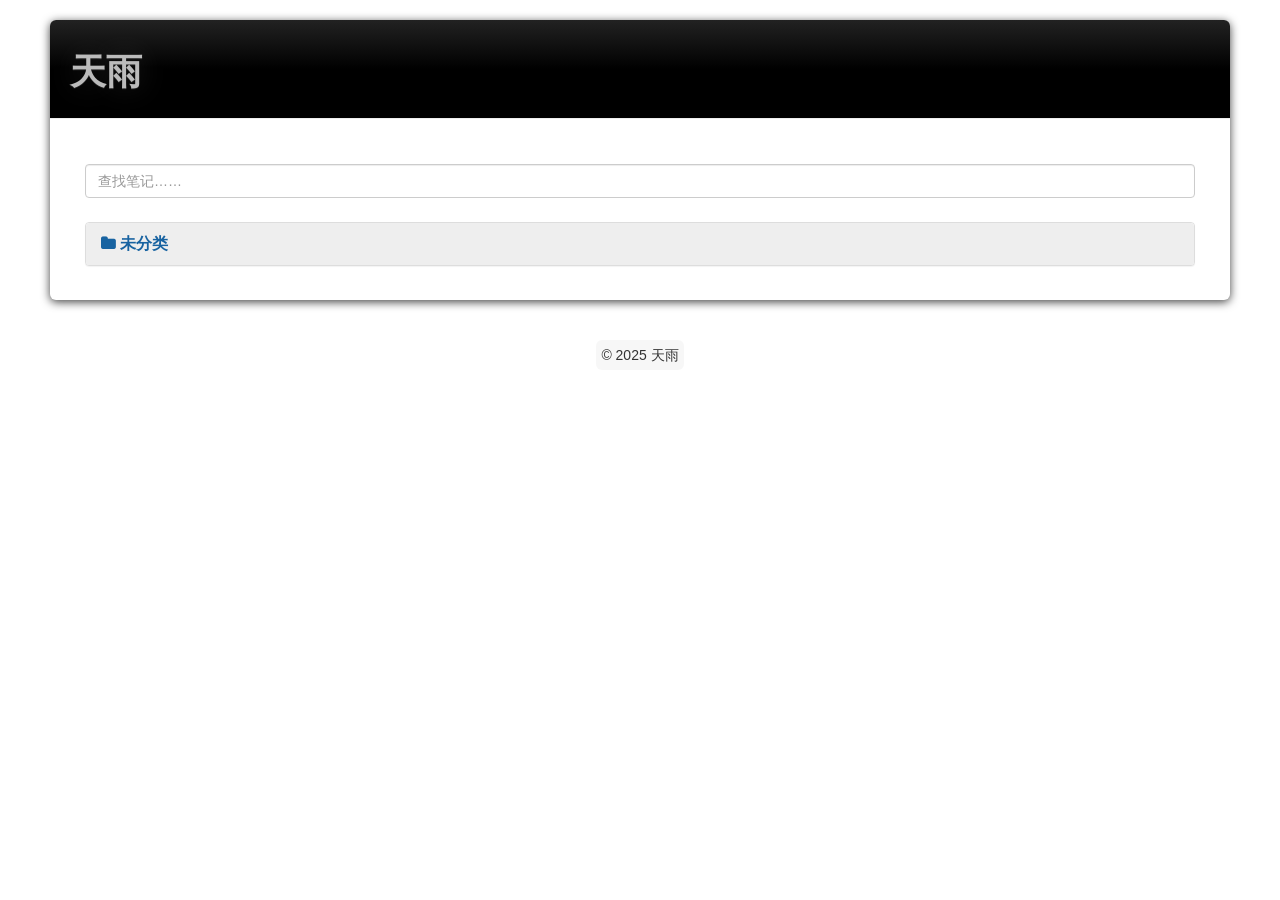
==== archives/index.html @ 489fcb2b "Site updated: 2025-02-26 23:53:07" ====
<!DOCTYPE HTML>
<html>
<head>
  <meta charset="utf-8">
  
  <title>archive_a | 天雨</title>
  <meta name="author" content="天雨">
  
  
  <meta name="viewport" content="width=device-width, initial-scale=1, maximum-scale=1">

  
  <meta property="og:site_name" content="天雨"/>

  
    <meta property="og:image" content=""/>
  

  
    <link rel="alternative" href="/atom.xml" title="天雨" type="application/atom+xml">
  
  
    <link href="/favicon.png" rel="icon">
  
  
  <link rel="stylesheet" href="/css/bootstrap.min.css" media="screen" type="text/css">
  <link rel="stylesheet" href="/css/font-awesome.css" media="screen" type="text/css">
  <link rel="stylesheet" href="/css/style.css" media="screen" type="text/css">
  <link rel="stylesheet" href="/css/highlight.css" media="screen" type="text/css">
  <link rel="stylesheet" href="/css/google-fonts.css" media="screen" type="text/css">
  <link rel="stylesheet" href="/css/responsive.css" media="screen" type="text/css">  
  <link rel="stylesheet" href="/css/sidenav.css" media="screen" type="text/css">  
  <!--[if lt IE 9]><script src="//html5shiv.googlecode.com/svn/trunk/html5.js"></script><![endif]-->

  <script src="/js/jquery-2.0.3.min.js"></script>

  <!-- analytics -->
  
<script type="text/javascript">
var _gaq = _gaq || [];
_gaq.push(['_setAccount', 'UA-XXXXX-X']);
_gaq.push(['_trackPageview']);
(function() {
var ga = document.createElement('script'); ga.type = 'text/javascript'; ga.async = true;

ga.src = ('https:' == document.location.protocol ? 'https://' : 'http://') + 'stats.g.doubleclick.net/dc.js';

var s = document.getElementsByTagName('script')[0]; s.parentNode.insertBefore(ga, s);
})();
</script>


<meta name="generator" content="Hexo 7.3.0"></head>

<body id="body" data-spy="scroll" data-target=".toc">
  <div class="container" id="container">
	<div class="content">
	  <div class="page-header">
  <h1><a class="brand" href="#">天雨</a></h1>
</div>



<div class="row page">
	<div class="col-md-12">
        <input type="text" id="local-search-input" name="q" results="0" placeholder="查找笔记……" class="st-search-input st-default-search-input form-control" style="margin-bottom:1em"/>
        <div id="local-search-result"></div>
		<div class="panel-group" id="notebook">
			
			
			
			
			
			<div class="panel panel-default">
				<div class="panel-heading">
					<a class="panel-title" data-toggle="collapse" data-parent="#notebook" href="#未分类">
						<i class="fa fa-folder"></i> 未分类		   
				</div>
				
					<div id="未分类" class="panel-collapse collapse">
				
					    <div class="panel-body">
						    <ul class="post">
			
			
			    
			                    
			                    <li class="post-list-item"><a href="/2025/02/27/常见问题自助解决文档/">常见问题自助解决文档</a></li>
			                    
			    
				            </ul>
				        </div>
				    </div>
			</div>
			
		</div><!-- accordion -->
	</div>
</div>

	</div>
  </div>
  <div class="container-narrow">
	<footer> <p>
  &copy; 2025 天雨
   
</p> </footer>
  </div> <!-- container-narrow -->
  
<a id="gotop" href="#">   
  <span>▲</span> 
</a>

<script src="/js/jquery.imagesloaded.min.js"></script>
<script src="/js/gallery.js"></script>
<script src="/js/bootstrap.min.js"></script>
<script src="/js/jquery.tableofcontents.min.js"></script>
<script src="/js/tocgenerator.min.js"></script>
<script src="/js/main.js"></script>
<script src="/js/search.js"></script> 




<link rel="stylesheet" href="/fancybox/jquery.fancybox.css" media="screen" type="text/css">
<script src="/fancybox/jquery.fancybox.pack.js"></script>
<script type="text/javascript">
(function($){
  $('.fancybox').fancybox();
})(jQuery);
</script>



   <script type="text/javascript">      
     var search_path = "search.xml";
	 if (search_path.length == 0) {
	 	search_path = "search.xml";
	 }
	 var path = "/" + search_path;
     searchFunc(path, 'local-search-input', 'local-search-result');
   </script>


</body>
</html>
---- css/style.css ----
/* =============================================================================
   container
   ========================================================================== */

.container-narrow {
  margin: 0 auto;
  max-width:970px;
}

.container-narrow > footer {
  margin-top: 20px;
  text-align: center;
}
.container-narrow > footer p {
  background-color: rgba(245,245,245,0.75);
  padding: 5px;
  display: inline-block;
  -webkit-border-radius: 6px;
  -moz-border-radius: 6px;
  border-radius: 6px;
}

/* =============================================================================
   Body and structure
   ========================================================================== */

body {
  position: relative;
  background-color: #fff;
  background-repeat: repeat-x;
  background-position: 0 40px;
  padding-bottom: 70px;
}

.content {
  padding: 20px;
  margin: 20px -20px; /* negative indent the amount of the padding to maintain the grid system */
  -webkit-border-radius: 6px 6px 6px 6px;
  -moz-border-radius: 6px 6px 6px 6px;
  border-radius: 6px 6px 6px 6px;
  -webkit-box-shadow: 0 2px 10px rgba(0,0,0,.75);
  -moz-box-shadow: 0 2px 102px rgba(0,0,0,.75);
  box-shadow: 0 2px 10px rgba(0,0,0,.75);
}

#sidebar {
  margin-left: 5px;
  padding-left: 15px;
  border-left: 1px solid #e0e0e0;
  font-size: 0.9em;
}

/* =============================================================================
   page
   ========================================================================== */

.page{
  margin: 1.0em 0em;
  padding-top: 25px;
  line-height: 1.5em;
  font-family: 'Open Sans',"Helvetica Neue", "Helvetica","Microsoft YaHei", "WenQuanYi Micro Hei", Arial, sans-serif;
}

.page p{
  margin: 1.0em 0em;
}

.page .panel-heading {
  background-color: #eee;
  font-weight:bold;
}

.page .panel-collapse .panel-body {
  padding: 9px 15px;
  background-color: #F5F5D5;
  font-size: 16px;
  line-height: 24px;
}

.note {
  position: relative;
  margin-top: -20px;
}

/* =============================================================================
   pagination
   ========================================================================== */

.pagination {
  margin: 10px 0;
}

.pagination a{
  color:#555;  
}


/* =============================================================================
   List
   ========================================================================== */

li i {
  margin-right: 5px;
  margin-left: 5px;  
}

.listing-item {
  line-height: 24px;
}

/* =============================================================================
   hyper links
   ========================================================================== */

a{color:#1863a1}
a:focus{color:#0181eb}
a:hover{color:#0181eb}
a:active{color:#01579f}

a.label-anchor {
  position: relative;
  display: block;
  text-align: right;
  width: 200px;
  left: -210px;
  font-family: 'PT Sans', sans-serif;
}
a.label-anchor:target span {
  background-color: #b94a48;
}
a.label-anchor:hover {
  text-decoration: none;
}
a.label-anchor span {
  font-weight: bold;
  line-height: 0px;
  color: #ffffff;
  text-shadow: 0 -1px 0 rgba(0, 0, 0, 0.25);
  white-space: nowrap;
  background-color: #666;
  padding: 1px 4px 2px;
  -webkit-border-radius: 3px;
  -moz-border-radius: 3px;
  border-radius: 3px;
}

a.inline-ref {
  border-bottom: dotted 1px #333;
  color: black;
}
a.inline-ref:hover {
  text-decoration: none;
  border-bottom: solid 1px #000;
}

/* =============================================================================
  blockquote
   ========================================================================== */

blockquote {
  border-left:5px solid #cccccc;
  font-size: 1em;
  background-color: #fff;
  padding: 0px 20px;
}

blockquote p, blockquote ol, blockquote ul, blockquote li, .slogan{
  font-family: 'Open Sans',"Helvetica Neue", '楷体', 'STKaiti', "Kai", "kaiti", Helvetica, "Segoe UI", Ubuntu, "Hiragino Sans GB";
}

/* =============================================================================
   img, video
   ========================================================================== */

img, video {
  max-width: 97.5%;
  margin: 15px, auto;
  display: block;
  height: auto;
}

/* =============================================================================
   scroll to top
   ========================================================================== */

#gotop{ 
  display:block;  
  width:36px; 
  height:36px;
  position:fixed;  
  bottom:40px;  
  right:30px; 
  border-radius:7px;
  text-decoration:none;  
  display:none;  
  background-color:#999999;     
}
#gotop span{ 
  display:block; 
  color:#dddddd; 
} 
#gotop span:hover{ 
  color:#cccccc; 
} 
#gotop span{ 
  font-size:24px; 
  text-align:center; 
}

/* =============================================================================
   Headers
   ========================================================================== */

header h1{
  font-weight:normal;
  line-height:1.2em;
  margin-bottom:0.6667em;

}
.page-header h1 span.split{
  margin-left: 10px;
  margin-right: 10px;
  border-right: solid #333 2px;
}

.page-header h1 span.title{
  font-weight:normal;
  font-family: "Droid Serif", "Kai", "KaiTi";
}

.page-header h1 span.date{
  display:inline;
  position: absolute;
  font-size: 0.7em;
  color: #555;
  font-family: 'PT Sans Narrow', sans-serif;
}

h1{
  font-size:2.6em;
  line-height:1.2em;
  margin-bottom:0.6667em;
}

h1,h2,h3,h4,h5,h6{
  text-rendering:optimizelegibility;
  font-weight:bold;
  font-family: 'Open Sans', "Helvetica Neue", "Helvetica","Microsoft YaHei", "WenQuanYi Micro Hei",Arial, sans-serif;
}

h2{
  margin: 0.83em 0;
  color: green;
  border-bottom: 2px #ccc solid;
  padding-top: 40px;
  margin-top: -45px;
}

h3 {
  border-bottom: 1.5px solid #dcdce9;
  margin-top: -5px;
  color: #9C4C17;
}

h4 {
  color: #B94A48;
}

h2,section h1{font-size:1.5em}

h3,section h2,section section h1{font-size:1.3em}

h4,section h3,section section h2,section section section h1{font-size:1em}

h5,section h4,section section h3{font-size:.9em}

h6,section h5,section section h4,section section section h3{font-size:.8em}

.page-header {
  -webkit-background-clip: border-box;
  -webkit-background-origin: padding-box;
  -webkit-background-size: cover;
  /* background-color: #f5f5f5; */
  padding: 10px 20px 0px 20px;
  margin: -20px -20px 20px;
  background: #333;
  background: -moz-linear-gradient(top, #222, #000 50%);
  background: -webkit-gradient(linear, 0 0, 0 50%, from(#222), to(#000));
  color: #bbbbbb;
  border-bottom-left-radius: 0px;
  border-bottom-right-radius: 0px;
  border-top-left-radius: 6px;
  border-top-right-radius: 6px;  
}

h2,h3{
  margin: 0.5em 0px;
}
.page-header .brand{
  color: #bbbbbb;
  text-shadow: 0 1px 0 rgba(255,255,255,.1), 0 0 30px rgba(255,255,255,.125);
  -webkit-transition: all .2s linear;
     -moz-transition: all .2s linear;
          transition: all .2s linear;
}

.page-header .brand:hover {
  color: #ffffff;
  text-decoration: none;
  text-shadow: 0 1px 0 rgba(255,255,255,.1), 0 0 30px rgba(255,255,255,.4);
}

/* =============================================================================
   Codes
   ========================================================================== */

.line{
  height: 20px;
}

/* =============================================================================
   Tables
   ========================================================================== */

table {
  border-collapse: separate;
  border-spacing: 0;
  vertical-align: middle;
}

th {
  padding: 12px 10px 12px 10px;
  border-bottom: 1px dashed #4088b8;
}

td {
  padding: 7px 10px 7px 10px;
  text-align: left;
  font-weight: normal;
  vertical-align: middle;
}


/* =============================================================================
   Local search
   ========================================================================== */


#local-search-result {
  scroll:auto;
  overflow:auto;
  max-height:3in;
  background-color: #fef;
  margin-bottom: 10px;
}

ul.search-result-list {
  padding-left: 10px;
}

a.search-result-title {
  font-weight: bold;
}

p.search-result {
  color=#555;
}

em.search-keyword {
  border-bottom: 1px dashed #4088b8;
  font-weight: bold;
}


/**
 * 
 * For modern browsers
 * 1. The space content is one way to avoid an Opera bug when the
 *    contenteditable attribute is included anywhere else in the document.
 *    Otherwise it causes space to appear at the top and bottom of elements
 *    that are clearfixed.
 * 2. The use of `table` rather than `block` is only necessary if using
 *    `:before` to contain the top-margins of child elements.
 */
.cf:before,
.cf:after {
  content: ""; /* 1 */
  display: table; /* 2 */
}

.cf:after {
  clear: both;
}

/**
 * For IE 6/7 only
 * Include this rule to trigger hasLayout and contain floats.
 */
.cf {
  *zoom: 1;
}
---- css/highlight.css ----
/* Code, Pre [landscape](http://goo.gl/hnwXeD) */

/* highlight */

pre, .highlight, .gist {  
  background: #333 !important;
  margin: 0.5em 0;
  padding: 1em 2%;
  overflow: auto;
  color: #ccc;  
  font-size: 14px;
  text-shadow: none;
  -webkit-border-radius: 4px;
  -moz-border-radius: 4px;
  border-radius: 4px;  
  border-style: solid;
  border-color: #ddd;
  border-width: 1px 0;
  line-height: 20px;
}

code {
  background: #eee;
  border: 1px solid #d6d6d6;
  padding: 0 5px;
  margin: 0 2px;
  font-size: 90%;
  text-shadow: 0 1px #fff;  
  word-break: break-all;
  word-wrap: break-word;
  white-space: normal;
}

.highlight .gutter pre{
  text-align: left;
  padding-right: 20px;
  width: 100%;
  color: #666;  
}

pre,
code {
  font-family: Menlo, "Bitstream Vera Sans Mono", "DejaVu Sans Mono", Monaco, Consolas, monospace;  
}

pre code {
  background: none;
  text-shadow: none;
  padding: 0;
}

.highlight pre {
  border: none;
  margin: 0;
  padding: 0;
  white-space: pre;
}

.highlight table {
  margin: 0;
  width: auto;  
}

.highlight td {
  border: none;
  padding: 0;  
}

/* gist */

.container .gist .gist-file {
  border: none;
  font-family: Menlo, "Bitstream Vera Sans Mono", "DejaVu Sans Mono", Monaco, Consolas, monospace;    
  margin: 0;
}
.container .gist .gist-file .gist-data {
  background: none;
  border: none;
}
.container .gist .gist-file .gist-data .line-numbers {
  background: none;
  border: none;
  padding-right: 20px;
  color: #666;
  text-align: left;  
}
.container .gist .gist-file .gist-data .line-data {
  padding: 0 !important;
}
.container .gist .gist-file .highlight {
  margin: 0;
  padding: 0;
  border: none;
}
.container .gist .gist-file .gist-meta {
  background: #333;
  color: #999;
  font: 0.85em "Helvetica Neue", Helvetica, Arial, sans-serif;
  text-shadow: 0 0;
  padding: 0;
  margin-top: 1em;
  margin-left: 20px;
}
.container .gist .gist-file .gist-meta a {
  color: #258fb8;
  font-weight: normal;
}
.container .gist .gist-file .gist-meta a:hover {
  text-decoration: underline;
}

/* figcaption */

.highlight figcaption {
  zoom: 1;
  font-size: 0.85em;
  color: #999;
  line-height: 1em;
  margin-bottom: 1em;
}
.highlight figcaption:before,
.highlight figcaption:after {
  content: "";
  display: table;
}
.highlight figcaption:after {
  clear: both;
}
.highlight figcaption a {
  float: right;
}

pre .comment,
pre .title {
  color: #999;
}
pre .variable,
pre .attribute,
pre .tag,
pre .regexp,
pre .ruby .constant,
pre .xml .tag .title,
pre .xml .pi,
pre .xml .doctype,
pre .html .doctype,
pre .css .id,
pre .css .class,
pre .css .pseudo {
  color: #f2777a;
}
pre .number,
pre .preprocessor,
pre .built_in,
pre .literal,
pre .params,
pre .constant {
  color: #f99157;
}
pre .class,
pre .ruby .class .title,
pre .css .rules .attribute {
  color: #9c9;
}
pre .string,
pre .value,
pre .inheritance,
pre .header,
pre .ruby .symbol,
pre .xml .cdata {
  color: #9c9;
}
pre .css .hexcolor {
  color: #6cc;
}
pre .function,
pre .python .decorator,
pre .python .title,
pre .ruby .function .title,
pre .ruby .title .keyword,
pre .perl .sub,
pre .javascript .title,
pre .coffeescript .title {
  color: #69c;
}
pre .keyword,
pre .javascript .function {
  color: #c9c;
}
---- css/google-fonts.css ----
@font-face {
  font-family: 'Droid Serif';
  font-style: normal;
  font-weight: 400;
  src: local('Droid Serif'), local('DroidSerif'), url('../fonts/google-fonts/0AKsP294HTD-nvJgucYTaIbN6UDyHWBl620a-IRfuBk.woff') format('woff');
}
@font-face {
  font-family: 'Droid Serif';
  font-style: italic;
  font-weight: 400;
  src: local('Droid Serif Italic'), local('DroidSerif-Italic'), url('../fonts/google-fonts/cj2hUnSRBhwmSPr9kS5899kZXW4sYc4BjuAIFc1SXII.woff') format('woff');
}
@font-face {
  font-family: 'PT Sans';
  font-style: normal;
  font-weight: 400;
  src: local('PT Sans'), local('PTSans-Regular'), url('../fonts/google-fonts/LKf8nhXsWg5ybwEGXk8UBQ.woff') format('woff');
}
@font-face {
  font-family: 'PT Sans';
  font-style: normal;
  font-weight: 700;
  src: local('PT Sans Bold'), local('PTSans-Bold'), url('../fonts/google-fonts/0XxGQsSc1g4rdRdjJKZrNBsxEYwM7FgeyaSgU71cLG0.woff') format('woff');
}
@font-face {
  font-family: 'PT Sans';
  font-style: italic;
  font-weight: 400;
  src: local('PT Sans Italic'), local('PTSans-Italic'), url('../fonts/google-fonts/PIPMHY90P7jtyjpXuZ2cLD8E0i7KZn-EPnyo3HZu7kw.woff') format('woff');
}
@font-face {
  font-family: 'PT Sans';
  font-style: italic;
  font-weight: 700;
  src: local('PT Sans Bold Italic'), local('PTSans-BoldItalic'), url('../fonts/google-fonts/lILlYDvubYemzYzN7GbLkHhCUOGz7vYGh680lGh-uXM.woff') format('woff');
}
@font-face {
  font-family: 'PT Sans Narrow';
  font-style: normal;
  font-weight: 400;
  src: local('PT Sans Narrow'), local('PTSans-Narrow'), url('../fonts/google-fonts/UyYrYy3ltEffJV9QueSi4RdbPw3QSf9R-kE0EsQUn2A.woff') format('woff');
}
@font-face {
  font-family: 'Roboto';
  font-style: normal;
  font-weight: 400;
  src: local('Roboto Regular'), local('Roboto-Regular'), url('../fonts/google-fonts/2UX7WLTfW3W8TclTUvlFyQ.woff') format('woff');
}
---- css/responsive.css ----
/* Responsive
-------------------------------------------------- */

/* Desktop large
------------------------- */
@media (min-width: 1200px) {
  .sidenav {
    width: 258px;
  }
  .sidenav > li > a {
    width: 230px \9; /* Override the previous IE8-9 hack */
  }
}

/* Desktop
------------------------- */
@media (min-width: 991px) and (max-width: 1199px)  {
  /* When affixed, space properly */
  .sidenav {
    top: 0;
    width: 218px;
    margin-top: 30px;
    margin-bottom: 30px;
    margin-right: 0;
  }

}

/* Tablet to desktop
------------------------- */
@media (min-width: 768px) and (max-width: 990px) {
  /* Remove any padding from the body */
  body {
    padding-top: 0;
  }

  /* Adjust sidenav width */
  .sidenav {
    width: 166px;
    margin-top: 20px;
  }
  
}

/* Tablet
------------------------- */
@media (min-width: 481px) and (max-width: 767px) {
  /* Remove any padding from the body */
  body {
    padding-top: 0;
  }

  /* Sidenav */
  .sidenav {
    margin-bottom: 20px;
    position: static;
    width: auto;
    top: 0;
  }

  .page-header h1 span.date{
	display:block; overflow: hidden; width: 0; height: 0;
  }
}

/* Landscape phones
------------------------- */
@media (max-width: 480px) {
  /* Remove padding above jumbotron */
  body {
    padding-top: 0;
  }

  /* Change up some type stuff */
  h2 small {
    display: block;
  }

  /* Do our best to make tables work in narrow viewports */
  table code {
    white-space: normal;
    word-wrap: break-word;
    word-break: break-all;
  }

  .sidenav{
    position: static;
    width: auto;
    top: 0;
  }

  .page-header h1 span.date{
	display:block; overflow: hidden; width: 0; height: 0; 
  }

}
---- css/sidenav.css ----
/* Add additional stylesheets below
-------------------------------------------------- */
/*
  Bootstrap's documentation styles
  Special styles for presenting Bootstrap's documentation and examples
*/

/* Sidenav for Docs
-------------------------------------------------- */

/* First level of nav */
.sidenav {
  margin-top: 30px;
  margin-bottom: 30px;
  padding-top:    10px;
  padding-bottom: 10px;
  text-shadow: 0 1px 0 #fff;
  background-color: #f7f5fa;
  border-radius: 5px;
}

/* All levels of nav */
.sidebar .nav > li > a {
  display: block;
  color: #716b7a;
  padding: 5px 20px;
}
.sidebar .nav > li > a:hover,
.sidebar .nav > li > a:focus {
  text-decoration: none;
  background-color: #e5e3e9;
  border-right: 1px solid #dbd8e0;
}
.sidebar .nav > .active > a,
.sidebar .nav > .active:hover > a,
.sidebar .nav > .active:focus > a {
  font-weight: bold;
  color: #563d7c;
  background-color: transparent;
  border-right: 1px solid #563d7c;
}

/* Nav: second level (shown on .active) */
.sidebar .nav .nav {
  display: none; /* Hide by default, but at >768px, show it */
  margin-bottom: 8px;
}
.sidebar .nav .nav > li > a {
  padding-top:    3px;
  padding-bottom: 3px;
  padding-left: 30px;
  font-size: 90%;
}

.sidenav.affix {
  top: 40px;
}
.sidenav.affix-bottom {
  position: absolute;
  top: auto;
  bottom: 270px;
}

/* Show and affix the side nav when space allows it */
@media screen and (min-width: 992px) {
  .sidebar .nav > .active > ul {
    display: block;
  }
}
@media screen and (min-width: 1200px) {
  /* Widen the fixed sidebar again */
  .sidebar.affix-bottom,
  .sidebar.affix {
    width: 263px;
  }
}
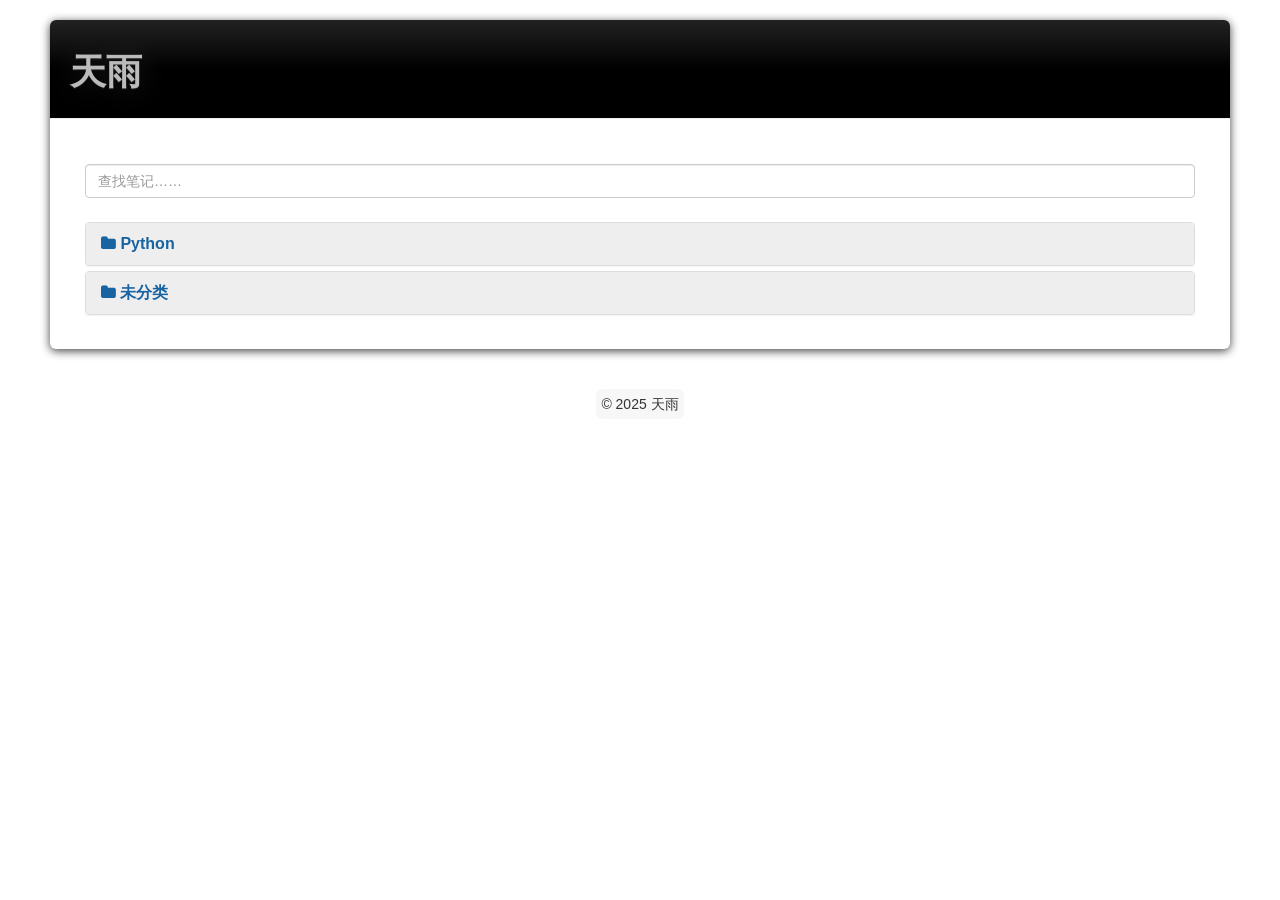
==== commit 192d2e76: "Site updated: 2025-02-27 10:43:56" ====
--- a/archives/index.html
+++ b/archives/index.html
@@ -67,6 +67,28 @@
         <div id="local-search-result"></div>
 		<div class="panel-group" id="notebook">
 			
+			<div class="panel panel-default">
+				<div class="panel-heading">
+					<a class="panel-title" data-toggle="collapse" data-parent="#notebook" href="#Python">
+						<i class="fa fa-folder"></i> Python		  
+				</div>
+				
+				    <div id="Python" class="panel-collapse collapse">
+				
+						<div class="panel-body">
+							<ul class="post">                                
+								
+								    
+								
+								    
+								        <li class="post-list-item"><a href="/2025/02/27/Python 基础技术要点解析/">常见问题自助解决文档</a></li>
+								    
+								
+							</ul>
+						</div>
+					</div>
+			</div>
+			
 			
 			
 			
@@ -83,9 +105,13 @@
 						    <ul class="post">
 			
 			
+			
+			
 			    
 			                    
-			                    <li class="post-list-item"><a href="/2025/02/27/常见问题自助解决文档/">常见问题自助解决文档</a></li>
+			                    <li class="post-list-item"><a href="/2025/02/26/常见问题自助解决文档/">常见问题自助解决文档</a></li>
+			                    
+			    
 			                    
 			    
 				            </ul>
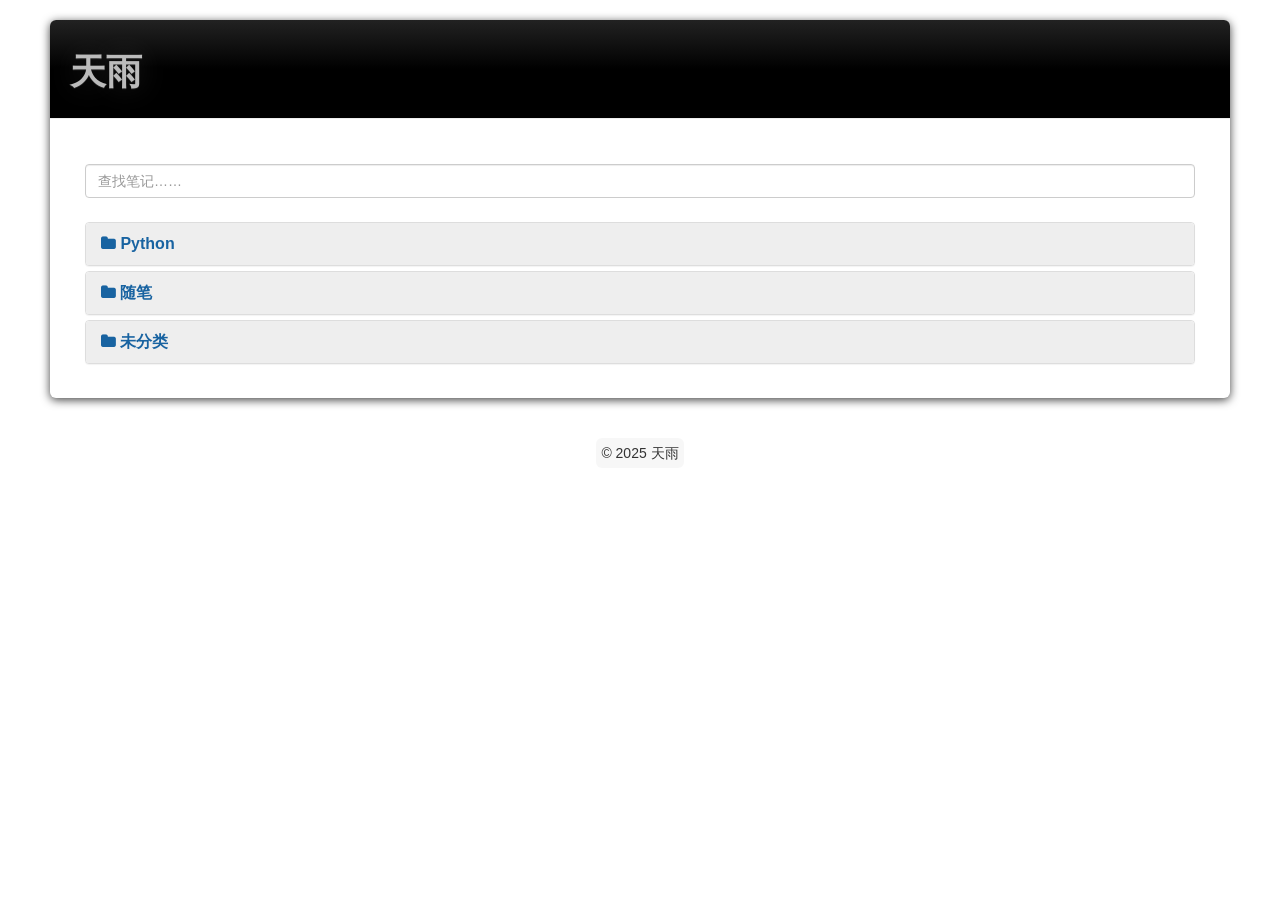
==== commit 3564a0b9: "Site updated: 2025-02-27 11:18:26" ====
--- a/archives/index.html
+++ b/archives/index.html
@@ -81,7 +81,33 @@
 								    
 								
 								    
-								        <li class="post-list-item"><a href="/2025/02/27/Python 基础技术要点解析/">常见问题自助解决文档</a></li>
+								        <li class="post-list-item"><a href="/2025/02/27/Python 基础技术要点解析/">Python 基础技术要点解析</a></li>
+								    
+								
+								    
+								
+							</ul>
+						</div>
+					</div>
+			</div>
+			
+			<div class="panel panel-default">
+				<div class="panel-heading">
+					<a class="panel-title" data-toggle="collapse" data-parent="#notebook" href="#随笔">
+						<i class="fa fa-folder"></i> 随笔		  
+				</div>
+				
+				    <div id="随笔" class="panel-collapse collapse">
+				
+						<div class="panel-body">
+							<ul class="post">                                
+								
+								    
+								
+								    
+								
+								    
+								        <li class="post-list-item"><a href="/2025/02/27/不完美的圆周率与永恒的追寻/">不完美的圆周率与永恒的追寻</a></li>
 								    
 								
 							</ul>
@@ -107,9 +133,13 @@
 			
 			
 			
+			
+			
 			    
 			                    
 			                    <li class="post-list-item"><a href="/2025/02/26/常见问题自助解决文档/">常见问题自助解决文档</a></li>
+			                    
+			    
 			                    
 			    
 			                    
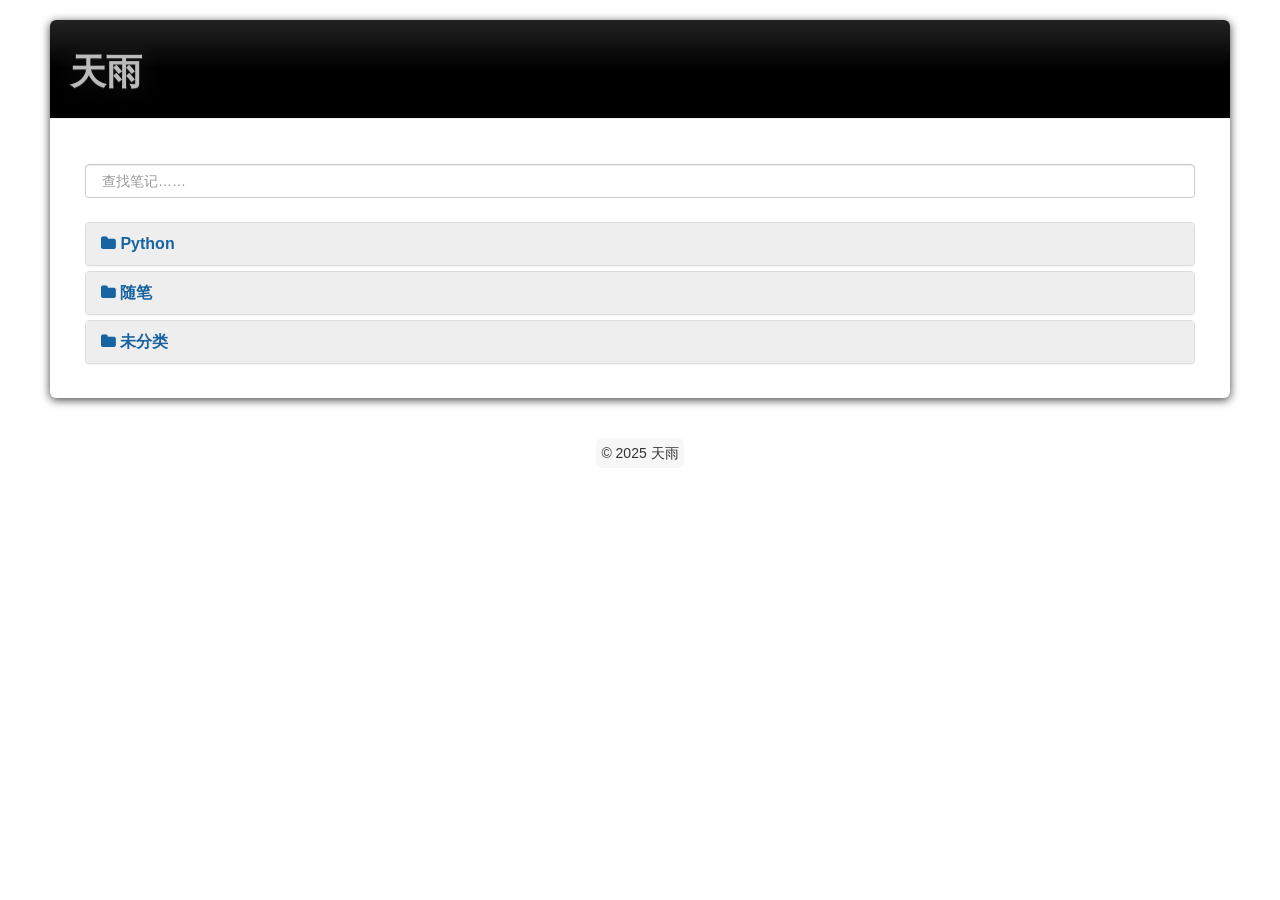
==== commit b9694b60: "Site updated: 2025-02-27 14:01:22" ====
--- a/archives/index.html
+++ b/archives/index.html
@@ -63,7 +63,7 @@
 
 <div class="row page">
 	<div class="col-md-12">
-        <input type="text" id="local-search-input" name="q" results="0" placeholder="查找笔记……" class="st-search-input st-default-search-input form-control" style="margin-bottom:1em"/>
+        <input type="text" id="local-search-input" name="q" results="0" placeholder="&nbsp;查找笔记……" class="st-search-input st-default-search-input form-control" style="margin-bottom:1em"/>
         <div id="local-search-result"></div>
 		<div class="panel-group" id="notebook">
 			
--- a/css/style.css
+++ b/css/style.css
@@ -23,6 +23,9 @@
 /* =============================================================================
    Body and structure
    ========================================================================== */
+a:hover {
+  text-decoration: none;
+}
 
 body {
   position: relative;
